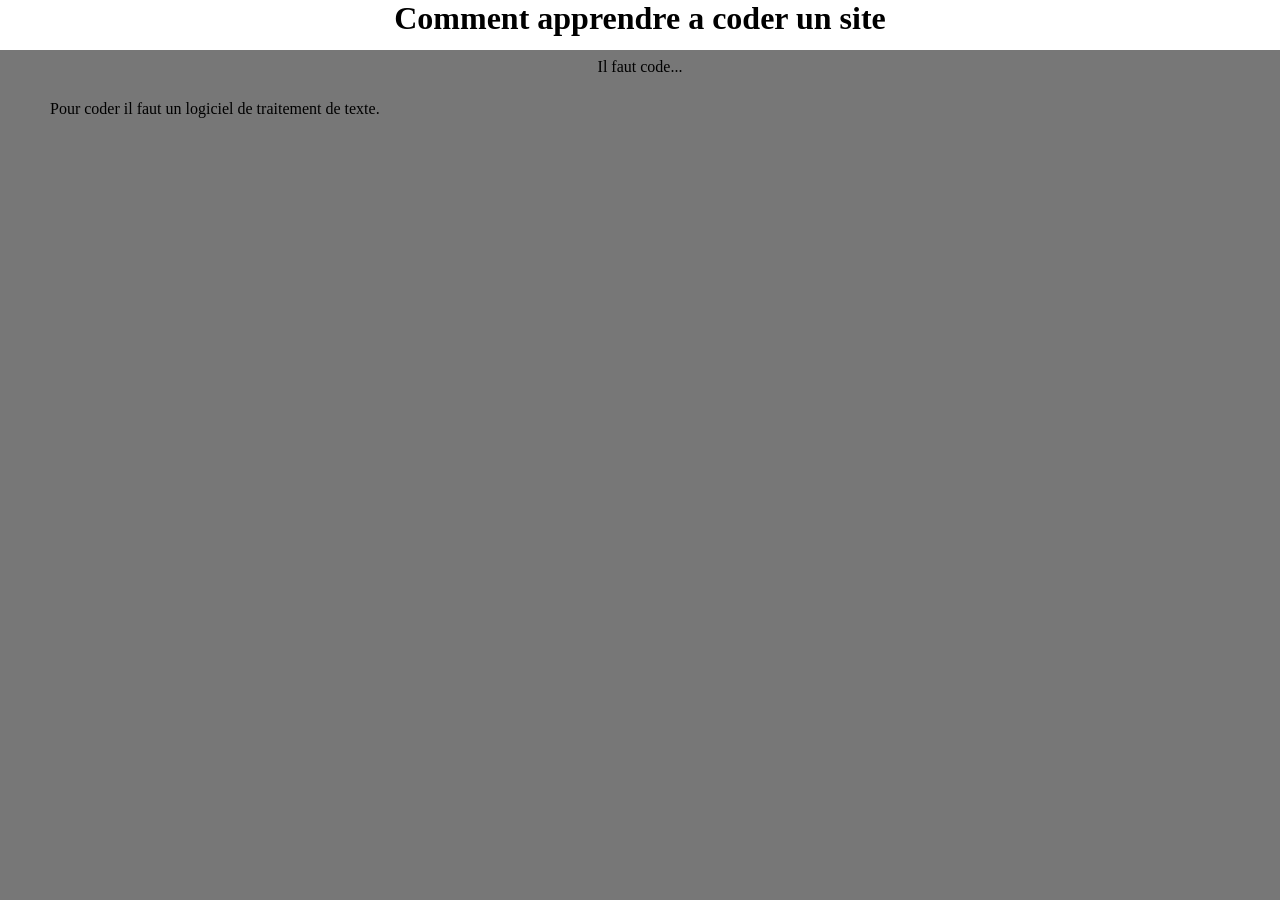
==== index.html @ f4cab3fa "Rename commentapprendreacoderunsite.html to index.html" ====
<!DOCTYPE html>

<html>
	<head>
		<meta chareset="utf-8">
		<title>Comment apprendre a coder un site</title>
		<link rel="stylesheet"href="style.css"> 
	</head>
	
	
	<body>

		<div id="titre">
			<h1>Comment apprendre a coder un site</h1>

			<p>Il faut code...</p>

		</div>


		<div id="explication">
		<p>Pour coder il faut un logiciel de traitement de texte.</p>
	
	</div>
	
	
	</body>


</html>
---- style.css ----
*
{
    margin-top: 0px;
    margin-left: 0px;
    margin-right: 0px;
}


body
{
    background-color: #777;
    text-align: left;
}

#titre
{
    width: 100%;
    height: 50px;
    margin:0 auto;
    background-color: white;
    text-align: center; 
    align-content: center;
}

#explication
{
    margin: 50px;
}
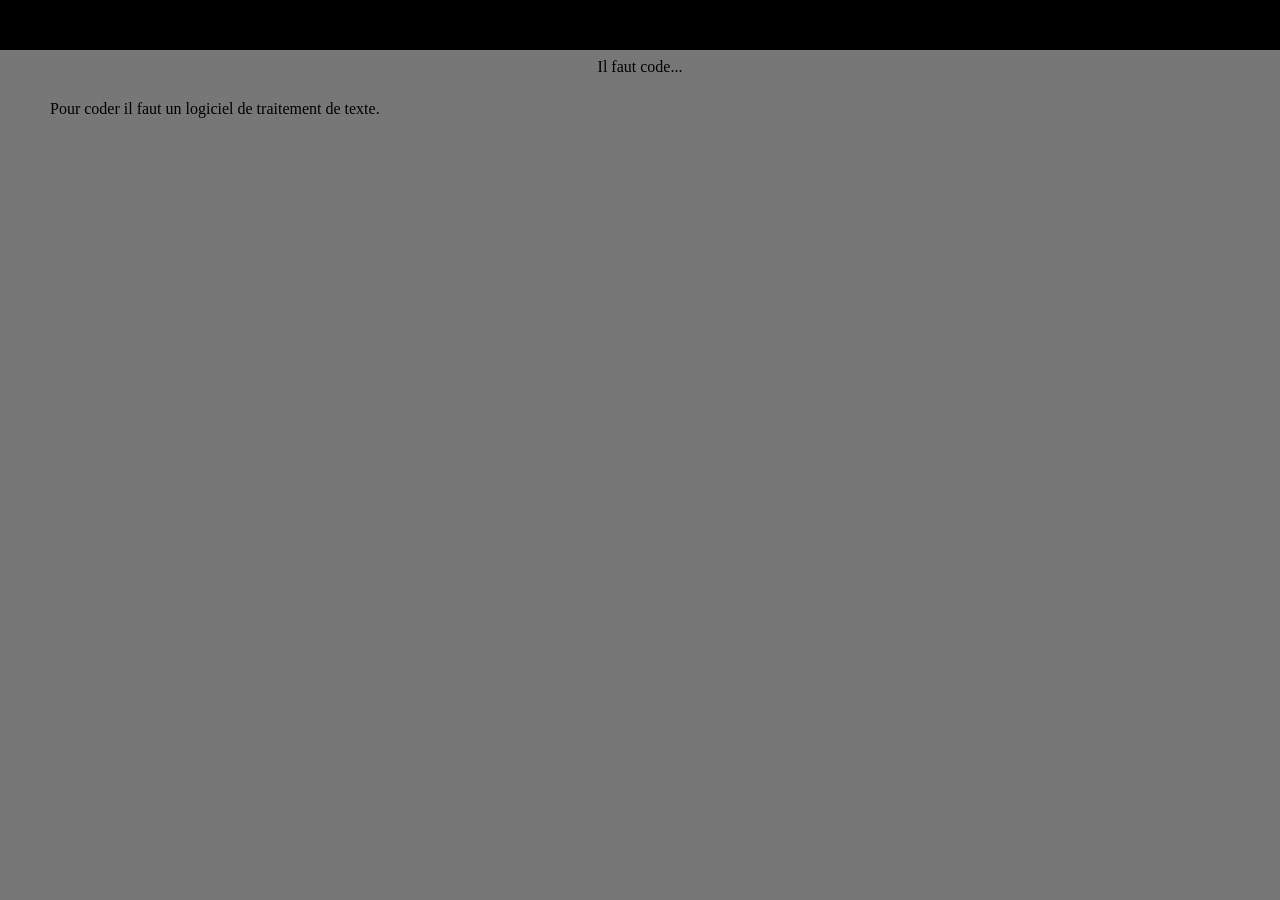
==== commit 78b18d10: "Update index.html" ====
--- a/index.html
+++ b/index.html
@@ -11,7 +11,7 @@
 	<body>
 
 		<div id="titre">
-			<h1>Comment apprendre a coder un site</h1>
+			<h1>test</h1>
 
 			<p>Il faut code...</p>
 
--- a/style.css
+++ b/style.css
@@ -17,7 +17,7 @@
     width: 100%;
     height: 50px;
     margin:0 auto;
-    background-color: white;
+    background-color: black;
     text-align: center; 
     align-content: center;
 }
@@ -25,4 +25,4 @@
 #explication
 {
     margin: 50px;
-}+}
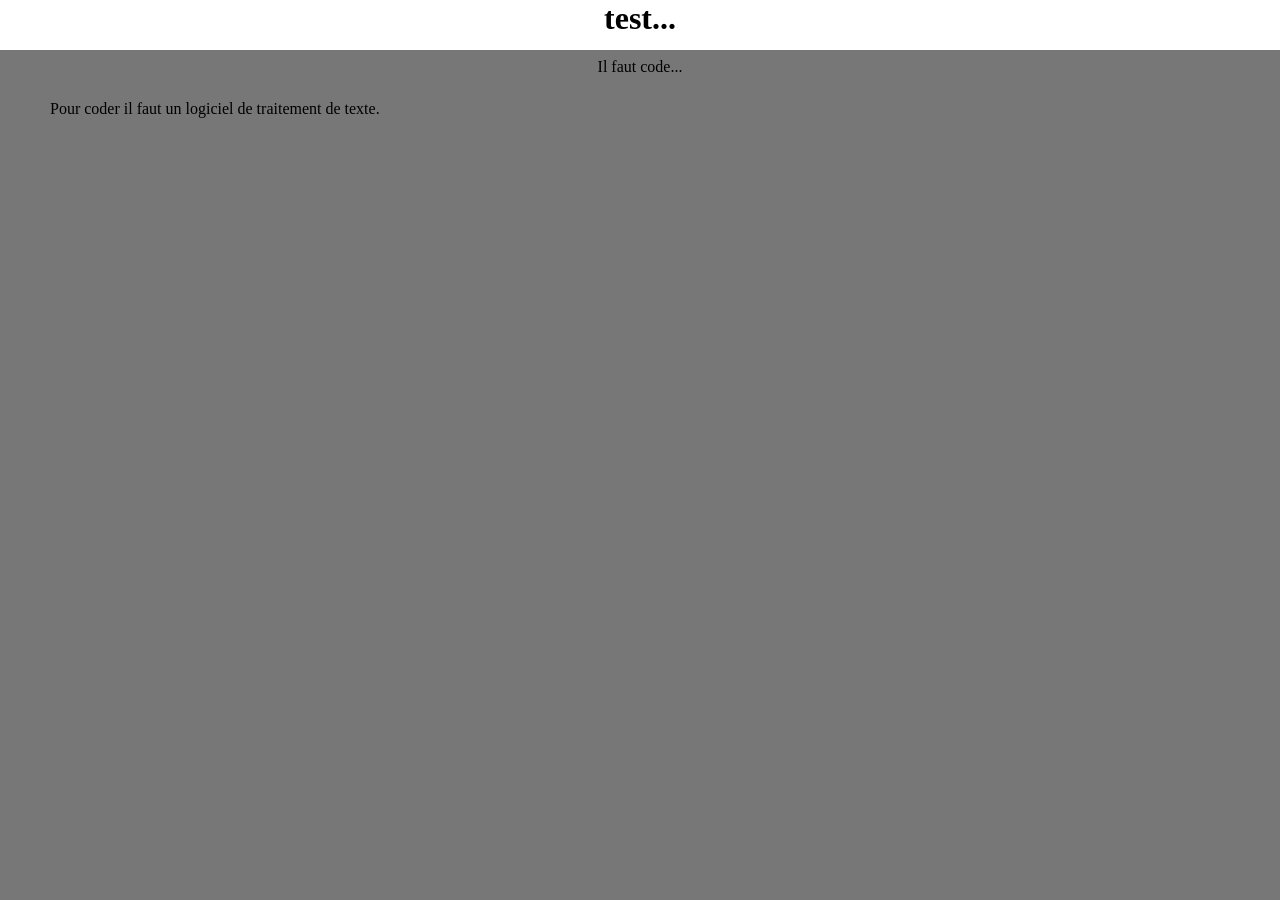
==== commit a6cc5768: "Update index.html" ====
--- a/index.html
+++ b/index.html
@@ -11,7 +11,7 @@
 	<body>
 
 		<div id="titre">
-			<h1>test</h1>
+			<h1>test...</h1>
 
 			<p>Il faut code...</p>
 
--- a/style.css
+++ b/style.css
@@ -17,7 +17,7 @@
     width: 100%;
     height: 50px;
     margin:0 auto;
-    background-color: black;
+    background-color: white;
     text-align: center; 
     align-content: center;
 }
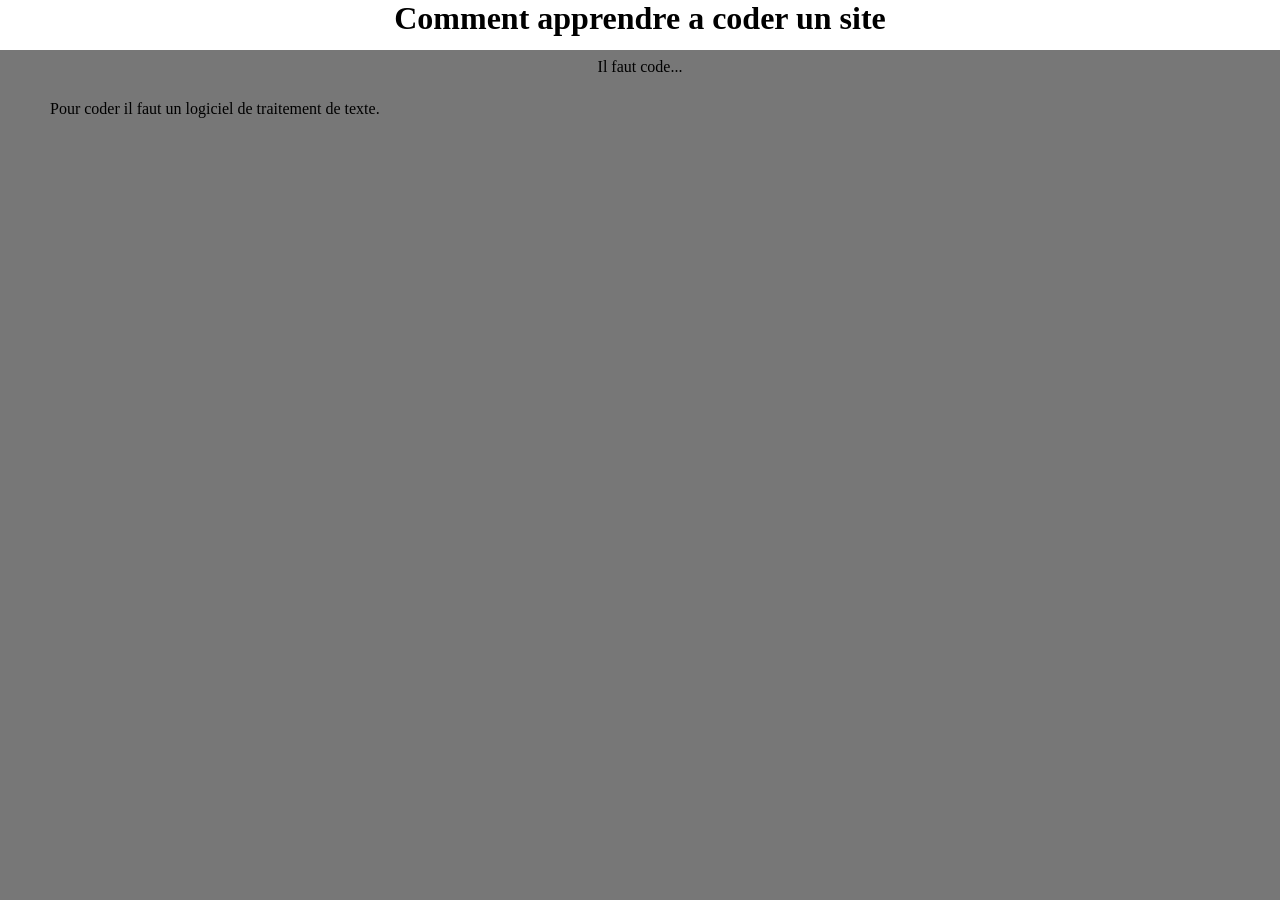
==== commit d3696273: "Update index.html" ====
--- a/index.html
+++ b/index.html
@@ -11,7 +11,7 @@
 	<body>
 
 		<div id="titre">
-			<h1>test...</h1>
+			<h1>Comment apprendre a coder un site</h1>
 
 			<p>Il faut code...</p>
 
